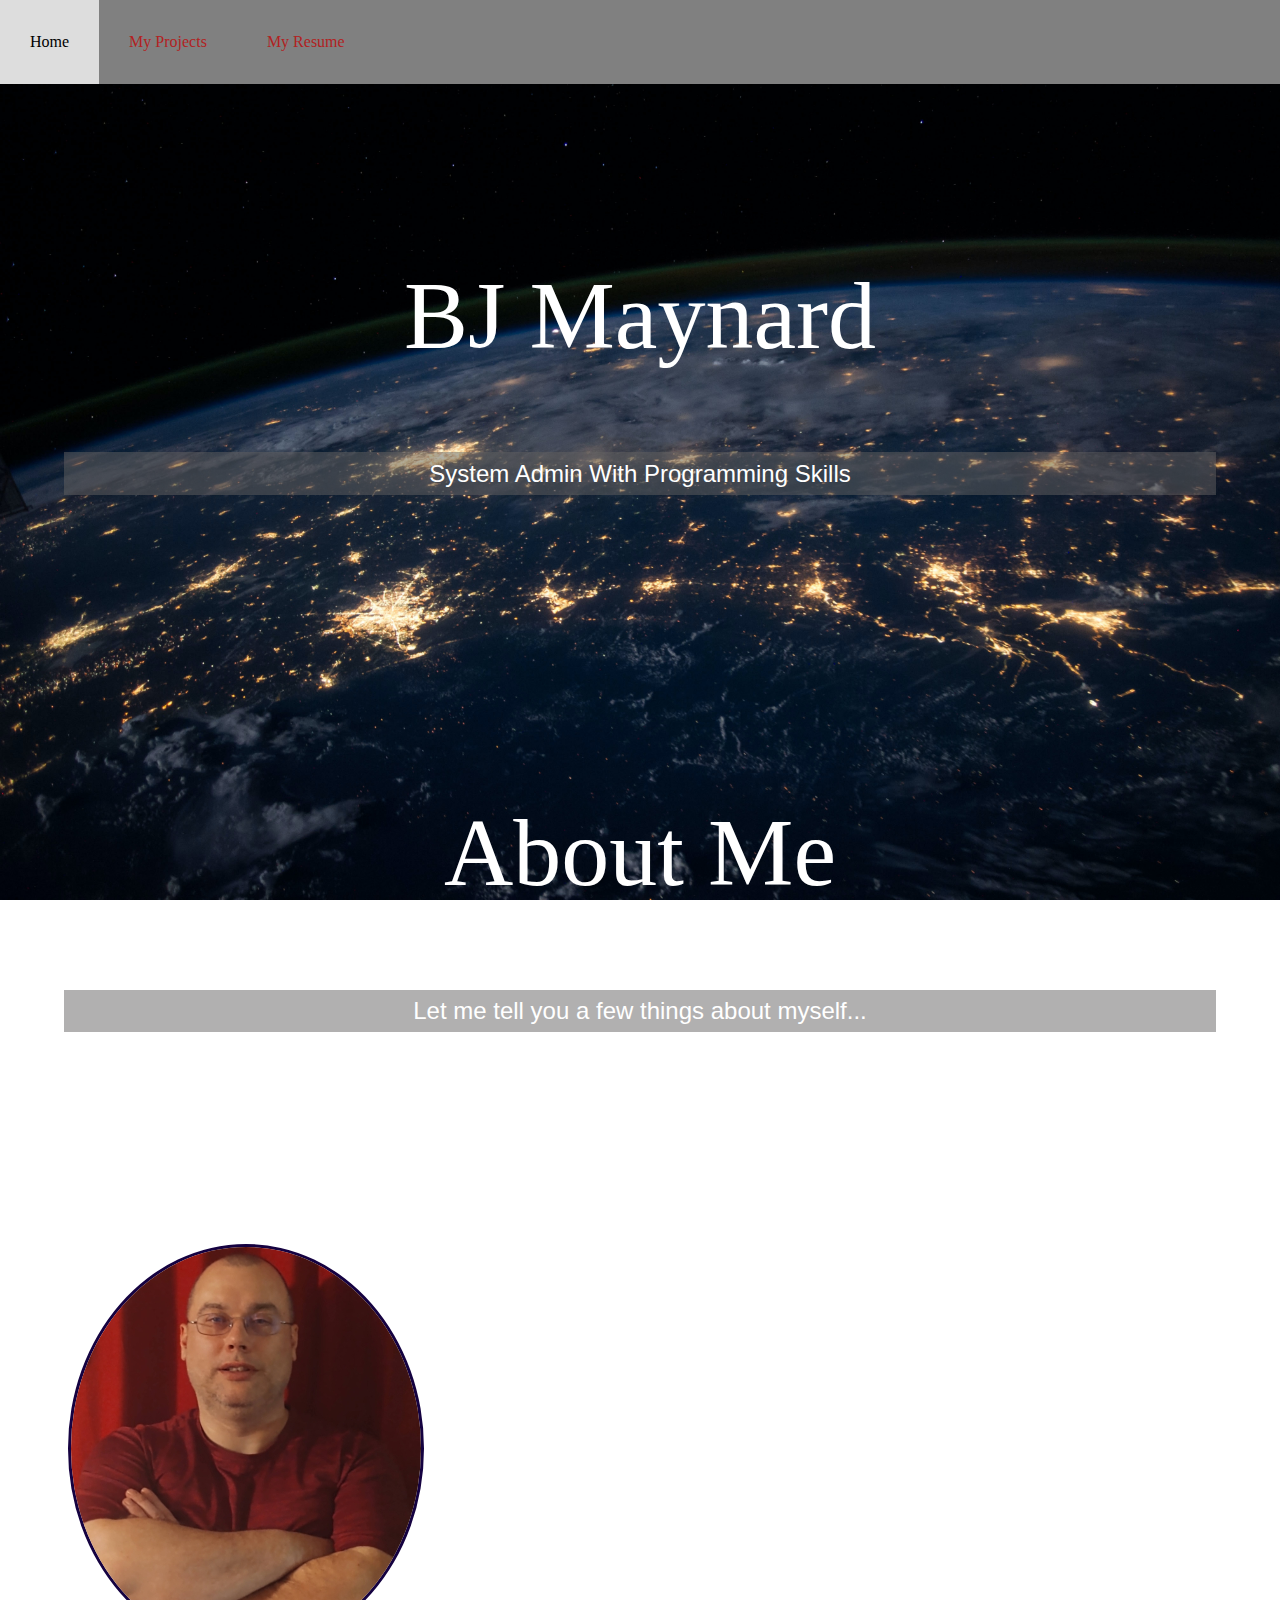
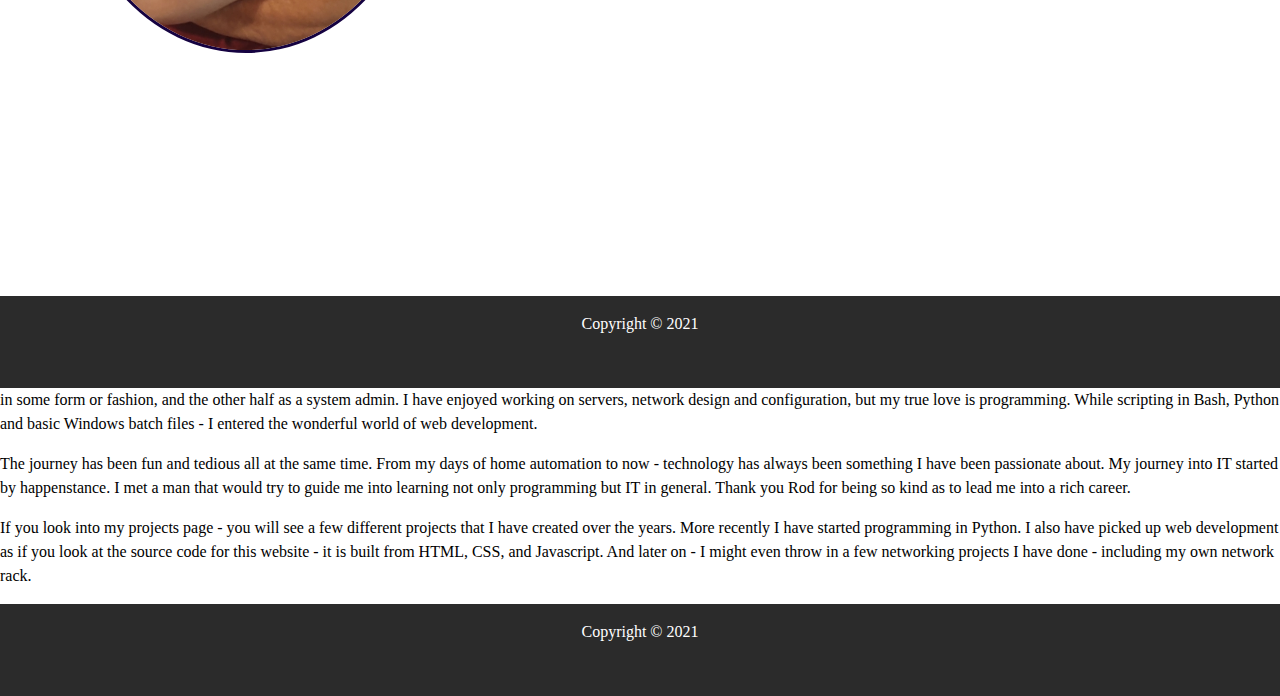
==== index.html @ 3fe75d49 "Update index.html" ====
<!DOCTYPE html>
<html lang="en">
  <head>
    <meta charset="UTF-8" />
    <meta name="viewport" content="width=device-width, initial-scale=1.0" />
    <meta http-equiv="X-UA-Compatible" content="ie=edge" />
    <link
      rel="stylesheet"
      href="https://use.fontawesome.com/releases/v5.2.0/css/all.css"
      integrity="sha384-hWVjflwFxL6sNzntih27bfxkr27PmbbK/iSvJ+a4+0owXq79v+lsFkW54bOGbiDQ"
      crossorigin="anonymous"
    />

    <link rel="stylesheet" href="css/main.css" />
    <title>Portfolio of BJ Maynard</title>
  </head>

  <body id="bg-img">
    <header>
      <div>
        <nav>
          <div class="navbar">
            <a href="/index.html">Home</a>
            <a href="/work.html">My Projects</a>
            <a href="/img/BJMaynardResume.pdf" download="BJMaynardResume.pdf"
              >My Resume</a
            >
          </div>
        </nav>
      </div>
    </header>

    <main id="home">
      <h1 class="lg-heading">BJ Maynard</h1>
      <h2 class="sm-heading">System Admin With Programming Skills</h2>
    </main>
    <main id="about">
      <h1 class="lg-heading">About Me</h1>
      <h2 class="sm-heading">Let me tell you a few things about myself...</h2>
      <div class="about-info">
        <img src="img/photo1.jpg" alt="BJ Maynard" class="bio-image" />
        

        <div class="bio">
          <p>
            I am a 10(+) -year IT professional who enjoys all things technology. I have spent half my career as a manager 
            in some form or fashion, and the other half as a system admin. I have enjoyed working on servers, network 
            design and configuration, but my true love is programming. While scripting in Bash, Python and
            basic Windows batch files - I entered the wonderful world of web development. 
          </p>
          
          <p>
            The journey has been fun and tedious all at the same time. From my days of home automation to now - technology has always 
            been something I have been passionate about. My journey into IT started by happenstance. I met a man that would try to guide me
            into learning not only programming but IT in general. Thank you Rod for being so kind as to lead me into a rich career.
          </p>
          <p>
            If you look into my projects page - you will see a few different projects that I have created over the years. More recently I have started 
            programming in Python. I also have picked up web development as if you look at the source code for this website - it is built from HTML, CSS, and Javascript.
            And later on - I might even throw in a few networking projects I have done - including my own network rack. 

          <p>Click on the tab that is labeled "Resume" and it will download a PDF copy.</p>
          </p>
        </div>
      
      </div>
    </main>
    <footer id="main-footer">
      Copyright &copy; 2021
      <div class="icons">
        <a href="https://www.linkedin.com/in/bj-maynard/" target="_blank">
          <i class="fab fa-linkedin fa-2x"></i>
        </a>
        <a href="https://github.com/BJMAYNARD" target="_blank">
          <i class="fab fa-github fa-2x"></i>
        </a>
      </div>
    </footer>

    <script src="js/main.js"></script>
  </body>
</html>

            in some form or fashion, and the other half as a system admin. I have enjoyed working on servers, network 
            design and configuration, but my true love is programming. While scripting in Bash, Python and
            basic Windows batch files - I entered the wonderful world of web development. 
          </p>
          
          <p>
            The journey has been fun and tedious all at the same time. From my days of home automation to now - technology has always 
            been something I have been passionate about. My journey into IT started by happenstance. I met a man that would try to guide me
            into learning not only programming but IT in general. Thank you Rod for being so kind as to lead me into a rich career.
          </p>
          <p>
            If you look into my projects page - you will see a few different projects that I have created over the years. More recently I have started 
            programming in Python. I also have picked up web development as if you look at the source code for this website - it is built from HTML, CSS, and Javascript.
            And later on - I might even throw in a few networking projects I have done - including my own network rack. 
          </p>
        </div>
      </div>
    </main>
    <footer id="main-footer">
      Copyright &copy; 2021
      <div class="icons">
        <a href="https://www.linkedin.com/in/bj-maynard/" target="_blank">
          <i class="fab fa-linkedin fa-2x"></i>
        </a>
        <a href="https://github.com/BJMAYNARD" target="_blank">
          <i class="fab fa-github fa-2x"></i>
        </a>
      </div>
    </footer>

    <script src="js/main.js"></script>
  </body>
</html>
---- css/main.css ----
/* Nav Menu Functions*/
.navbar {
  display: flex;
  background-color: grey;
  white-space: prewrap;
  max-width: 100%;
  overflow: auto;
  position: relative;
}

.navbar a {
  font-size: normal;
  color: #b22222;
  padding: 30px;
  text-decoration: none;
  float: left;
  text-align: left;
}

.navbar a:hover {
  background-color: #ddd;
  color: #000000;
}

/* Main Body*/

body {
  height: 100%;
  margin: 0;
  font-family: American Typewriter, serif;
  line-height: 1.5;
}
body#bg-img {
  background: url(../img/coding.jpg);
  background: rgba(68, 68, 68, 0.9), url(../img/coding.jpg);
  background-attachment: fixed;
  background-size: cover;
}

h1,
h2,
h3 {
  font-weight: 400;
  text-align: center;
  font-family: New Century Schoolbook, TeX Gyre Schola, serif 	;
}
h1.lg-heading,
h2.lg-heading,
h3.lg-heading {
  font-size: 6rem;
}

h1.sm-heading,
h2.sm-heading,
h3.sm-heading {
  margin-bottom: 2rem;
  padding: 0.2rem 1rem;
  background: rgba(99, 98, 98, 0.5);
  font-family: Avantgarde, TeX Gyre Adventor, URW Gothic L, sans-serif;
}

a {
  color: white;
  text-decoration: none;
}

header {
  position: fixed;
  z-index: 2;
  width: 100%;
}

main {
  padding: 2rem;
  min-height: calc(55vh - 60px);
}
.icons {
  margin-top: 1rem;
}
.icons a {
  padding: 0.4rem;
}
.icons a:hover {
  color: #b60b0b;
  transition: all 0.5s ease-out;
}
main#home {
  overflow: hidden;
}
main#home h1 {
  margin-top: 20vh;
  color: white;
}
main#about h1,
h2 {
  color: white;
  overflow: hidden;
}
main#work {
  background-color: #ddd;
}
.about-info {
  display: grid;
  grid-gap: 30px;
  grid-template-areas: "bioimage bio bio";
  grid-template-columns: repeat(3, 1fr);
}
.about-info .bio-image {
  grid-area: bioimage;
  margin: auto;
  border-radius: 50%;
  border: #150241 3px solid;
}
.about-info .bio {
  grid-area: bio;
  font-size: 1.5rem;
  color: white;
}

/* Projects Page*/

.projects {
  display: grid;
  grid-gap: 0.7rem;
  grid-template-columns: repeat(3, 1fr);
}
.projects img {
  width: 100%;
  border: 3px #fff solid;
}

.boxes {
  display: flex;
  flex-wrap: wrap;
  justify-content: space-evenly;
  align-items: center;
  margin-top: 1rem;
}
.boxes div {
  font-size: 2rem;
  border: 3px #2b2b2b solid;
  padding: 1.5rem 2.5rem;
  margin-bottom: 3rem;
}

.btn-dark,
.btn-light {
  display: block;
  padding: 0.5rem 1rem;
  border: 0;
  margin-bottom: 0.3rem;
}

.btn-dark:hover {
  background: #b60b0b;
  color: #000;
}

.btn-dark {
  background: black;
  color: #fff;
}

.btn-light {
  background: #c4c4c4;
  color: #333;
}

#main-footer {
  text-align: center;
  padding: 1rem;
  background: #2b2b2b;
  color: #fff;
  height: 60px;
  width: auto;
}

/*Video Parts in Projects*/
.viewport img {
  height: 300px;
  width: 300px;
  opacity: 1;
}
.viewport {
  position: relative;
  width: 300px;
  height: 300px;
}

.viewport:hover img {
  opacity: 0;
}

.viewport:hover video {
  opacity: 1;
}

.fade {
  transition: opacity 0.5s ease-in-out;
}

video {
  height: 300px;
  width: 300px;
  position: absolute;
  top: 0px;
  opacity: 0;
}

/* Help with Screen Sizes*/

@media screen and (min-width: 1171px) {
  .projects {
    grid-template-columns: repeat(4, 1fr);
  }
}

@media screen and (min-width: 769px) and (max-width: 1170px) {
  .projects {
    grid-template-columns: repeat(3, 1fr);
  }
}

@media screen and (max-width: 768px) {
  .navbar {
    float: none;
    display: block;
    width: 100%;
    text-align: left;
  }
  main {
    align-items: center;
    text-align: center;
  }
  main .lg-heading {
    line-height: 1;
    margin-bottom: 1rem;
  }

  .about-info {
    grid-template-areas: "bioimage" "bio";
    grid-template-columns: 1fr;
  }
  .projects {
    grid-template-columns: repeat(2, 1fr);
  }
}

@media screen and (max-width: 500px) {
  .navbar {
    float: none;
    display: block;
    width: 100%;
    text-align: left;
  }
  main {
    padding: 2rem;
  }
  main #home h1 {
    margin-top: 10vh;
  }
  main .lg-heading {
    margin-top: 1rem;
    font-size: 5rem;
  }
  .projects {
    grid-template-columns: 1fr;
  }
}

h2.lg-heading,
h3.lg-heading {
  font-size: 6rem;
}

h1.sm-heading,
h2.sm-heading,
h3.sm-heading {
  margin-bottom: 2rem;
  padding: 0.2rem 1rem;
  background: rgba(99, 98, 98, 0.5);
}

a {
  color: white;
  text-decoration: none;
}

header {
  position: fixed;
  z-index: 2;
  width: 100%;
}

main {
  padding: 4rem;
  min-height: calc(65vh - 60px);
}
.icons {
  margin-top: 1rem;
}
.icons a {
  padding: 0.4rem;
}
.icons a:hover {
  color: #b60b0b;
  transition: all 0.5s ease-out;
}
main#home {
  overflow: hidden;
}
main#home h1 {
  margin-top: 20vh;
  color: white;
}
main#about h1,
h2 {
  color: white;
  overflow: hidden;
}
main#work {
  background-color: #ddd;
}
.about-info {
  display: grid;
  grid-gap: 30px;
  grid-template-areas: "bioimage bio bio";
  grid-template-columns: repeat(3, 1fr);
}
.about-info .bio-image {
  grid-area: bioimage;
  margin: auto;
  border-radius: 50%;
  border: #150241 3px solid;
}
.about-info .bio {
  grid-area: bio;
  font-size: 1.5rem;
  color: white;
}

/* Projects Page*/

.projects {
  display: grid;
  grid-gap: 0.7rem;
  grid-template-columns: repeat(3, 1fr);
}
.projects img {
  width: 100%;
  border: 3px #fff solid;
}

.boxes {
  display: flex;
  flex-wrap: wrap;
  justify-content: space-evenly;
  align-items: center;
  margin-top: 1rem;
}
.boxes div {
  font-size: 2rem;
  border: 3px #2b2b2b solid;
  padding: 1.5rem 2.5rem;
  margin-bottom: 3rem;
}

.btn-dark,
.btn-light {
  display: block;
  padding: 0.5rem 1rem;
  border: 0;
  margin-bottom: 0.3rem;
}

.btn-dark:hover {
  background: #b60b0b;
  color: #000;
}

.btn-dark {
  background: black;
  color: #fff;
}

.btn-light {
  background: #c4c4c4;
  color: #333;
}

#main-footer {
  text-align: center;
  padding: 1rem;
  background: #2b2b2b;
  color: #fff;
  height: 60px;
  width: auto;
}

/*Video Parts in Projects*/
.viewport img {
  height: 300px;
  width: 300px;
  opacity: 1;
}
.viewport {
  position: relative;
  width: 300px;
  height: 300px;
}

.viewport:hover img {
  opacity: 0;
}

.viewport:hover video {
  opacity: 1;
}

.fade {
  transition: opacity 0.5s ease-in-out;
}

video {
  height: 300px;
  width: 300px;
  position: absolute;
  top: 0px;
  opacity: 0;
}

/* Help with Screen Sizes*/

@media screen and (min-width: 1171px) {
  .projects {
    grid-template-columns: repeat(4, 1fr);
  }
}

@media screen and (min-width: 769px) and (max-width: 1170px) {
  .projects {
    grid-template-columns: repeat(3, 1fr);
  }
}

@media screen and (max-width: 768px) {
  .navbar {
    float: none;
    display: block;
    width: 100%;
    text-align: left;
  }
  main {
    align-items: center;
    text-align: center;
  }
  main .lg-heading {
    line-height: 1;
    margin-bottom: 1rem;
  }

  .about-info {
    grid-template-areas: "bioimage" "bio";
    grid-template-columns: 1fr;
  }
  .projects {
    grid-template-columns: repeat(2, 1fr);
  }
}

@media screen and (max-width: 500px) {
  .navbar {
    float: none;
    display: block;
    width: 100%;
    text-align: left;
  }
  main {
    padding: 2rem;
  }
  main #home h1 {
    margin-top: 10vh;
  }
  main .lg-heading {
    margin-top: 1rem;
    font-size: 5rem;
  }
  .projects {
    grid-template-columns: 1fr;
  }
}
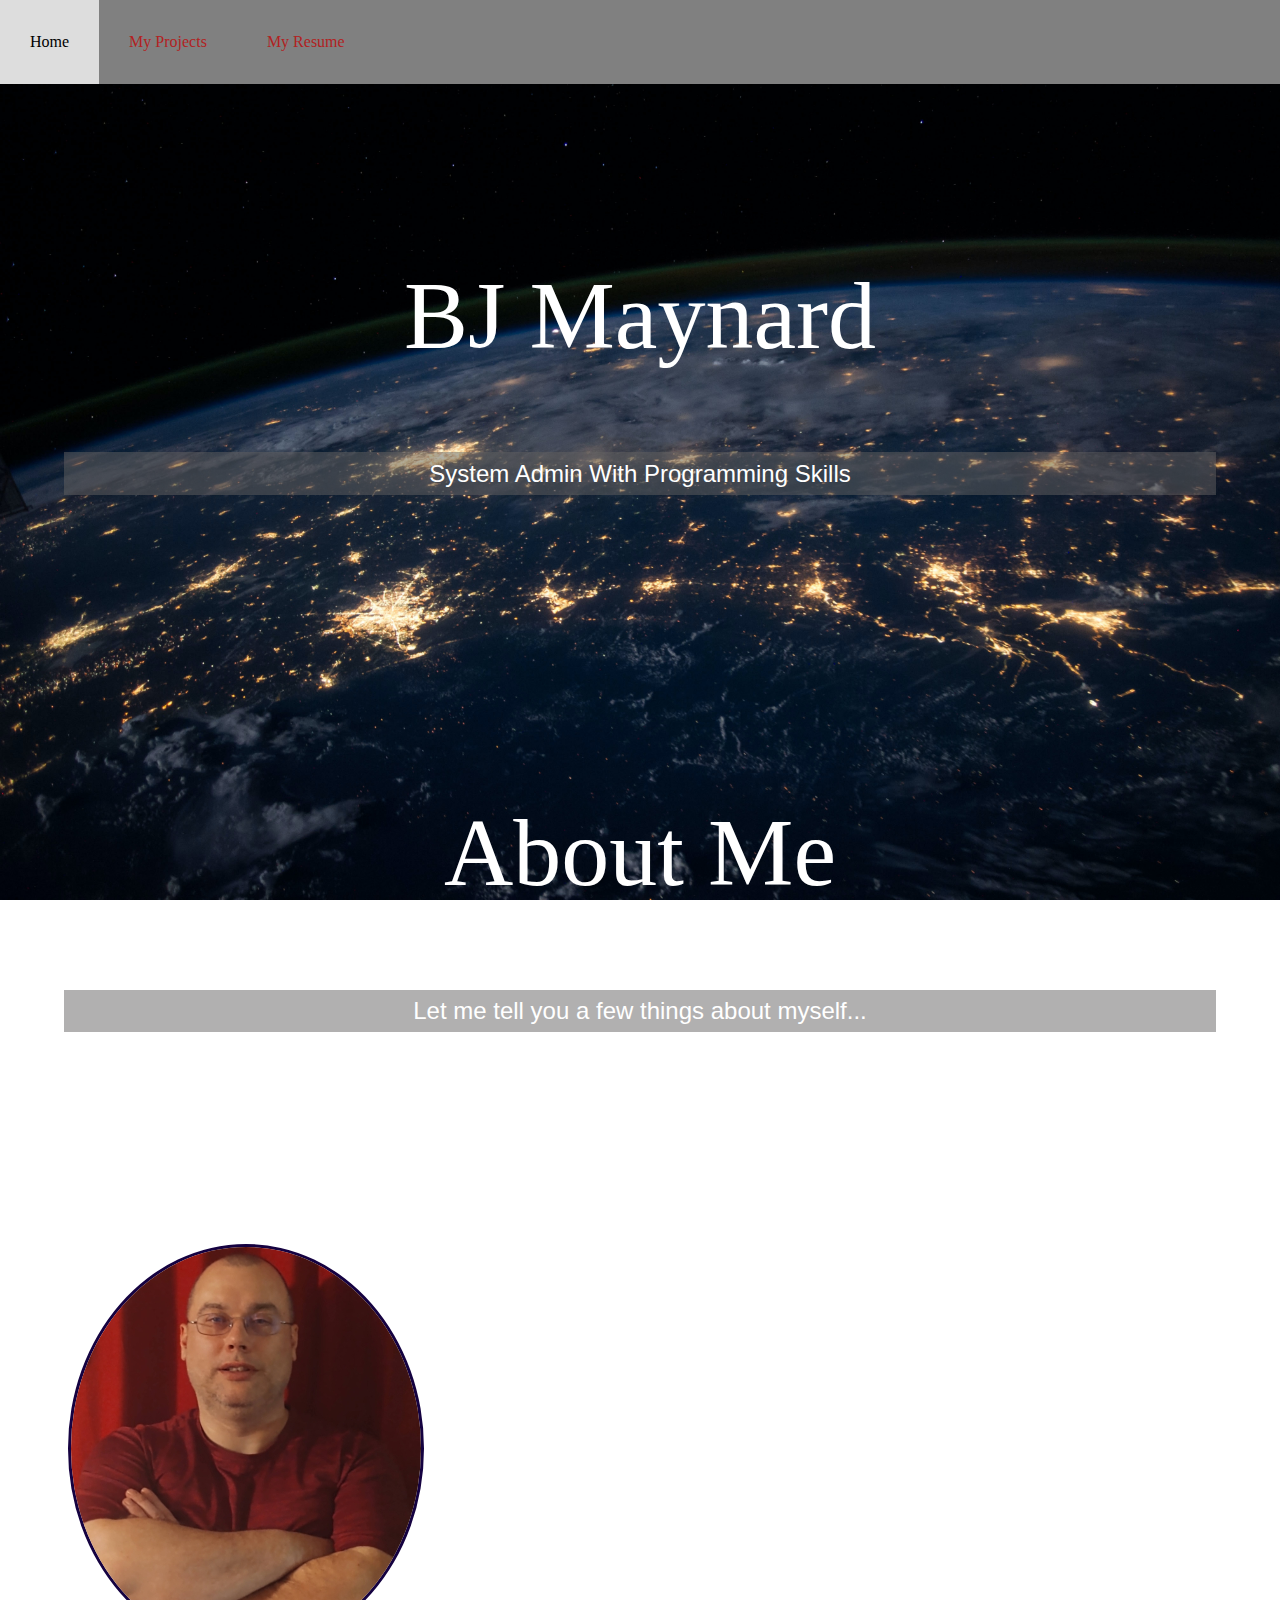
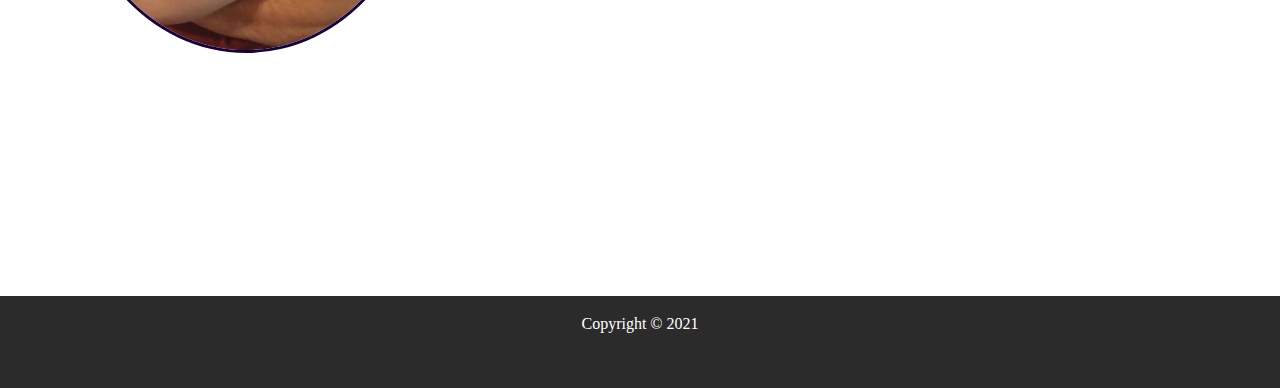
==== commit ab7493c3: "Update index.html" ====
--- a/index.html
+++ b/index.html
@@ -81,36 +81,4 @@
   </body>
 </html>
 
-            in some form or fashion, and the other half as a system admin. I have enjoyed working on servers, network 
-            design and configuration, but my true love is programming. While scripting in Bash, Python and
-            basic Windows batch files - I entered the wonderful world of web development. 
-          </p>
           
-          <p>
-            The journey has been fun and tedious all at the same time. From my days of home automation to now - technology has always 
-            been something I have been passionate about. My journey into IT started by happenstance. I met a man that would try to guide me
-            into learning not only programming but IT in general. Thank you Rod for being so kind as to lead me into a rich career.
-          </p>
-          <p>
-            If you look into my projects page - you will see a few different projects that I have created over the years. More recently I have started 
-            programming in Python. I also have picked up web development as if you look at the source code for this website - it is built from HTML, CSS, and Javascript.
-            And later on - I might even throw in a few networking projects I have done - including my own network rack. 
-          </p>
-        </div>
-      </div>
-    </main>
-    <footer id="main-footer">
-      Copyright &copy; 2021
-      <div class="icons">
-        <a href="https://www.linkedin.com/in/bj-maynard/" target="_blank">
-          <i class="fab fa-linkedin fa-2x"></i>
-        </a>
-        <a href="https://github.com/BJMAYNARD" target="_blank">
-          <i class="fab fa-github fa-2x"></i>
-        </a>
-      </div>
-    </footer>
-
-    <script src="js/main.js"></script>
-  </body>
-</html>
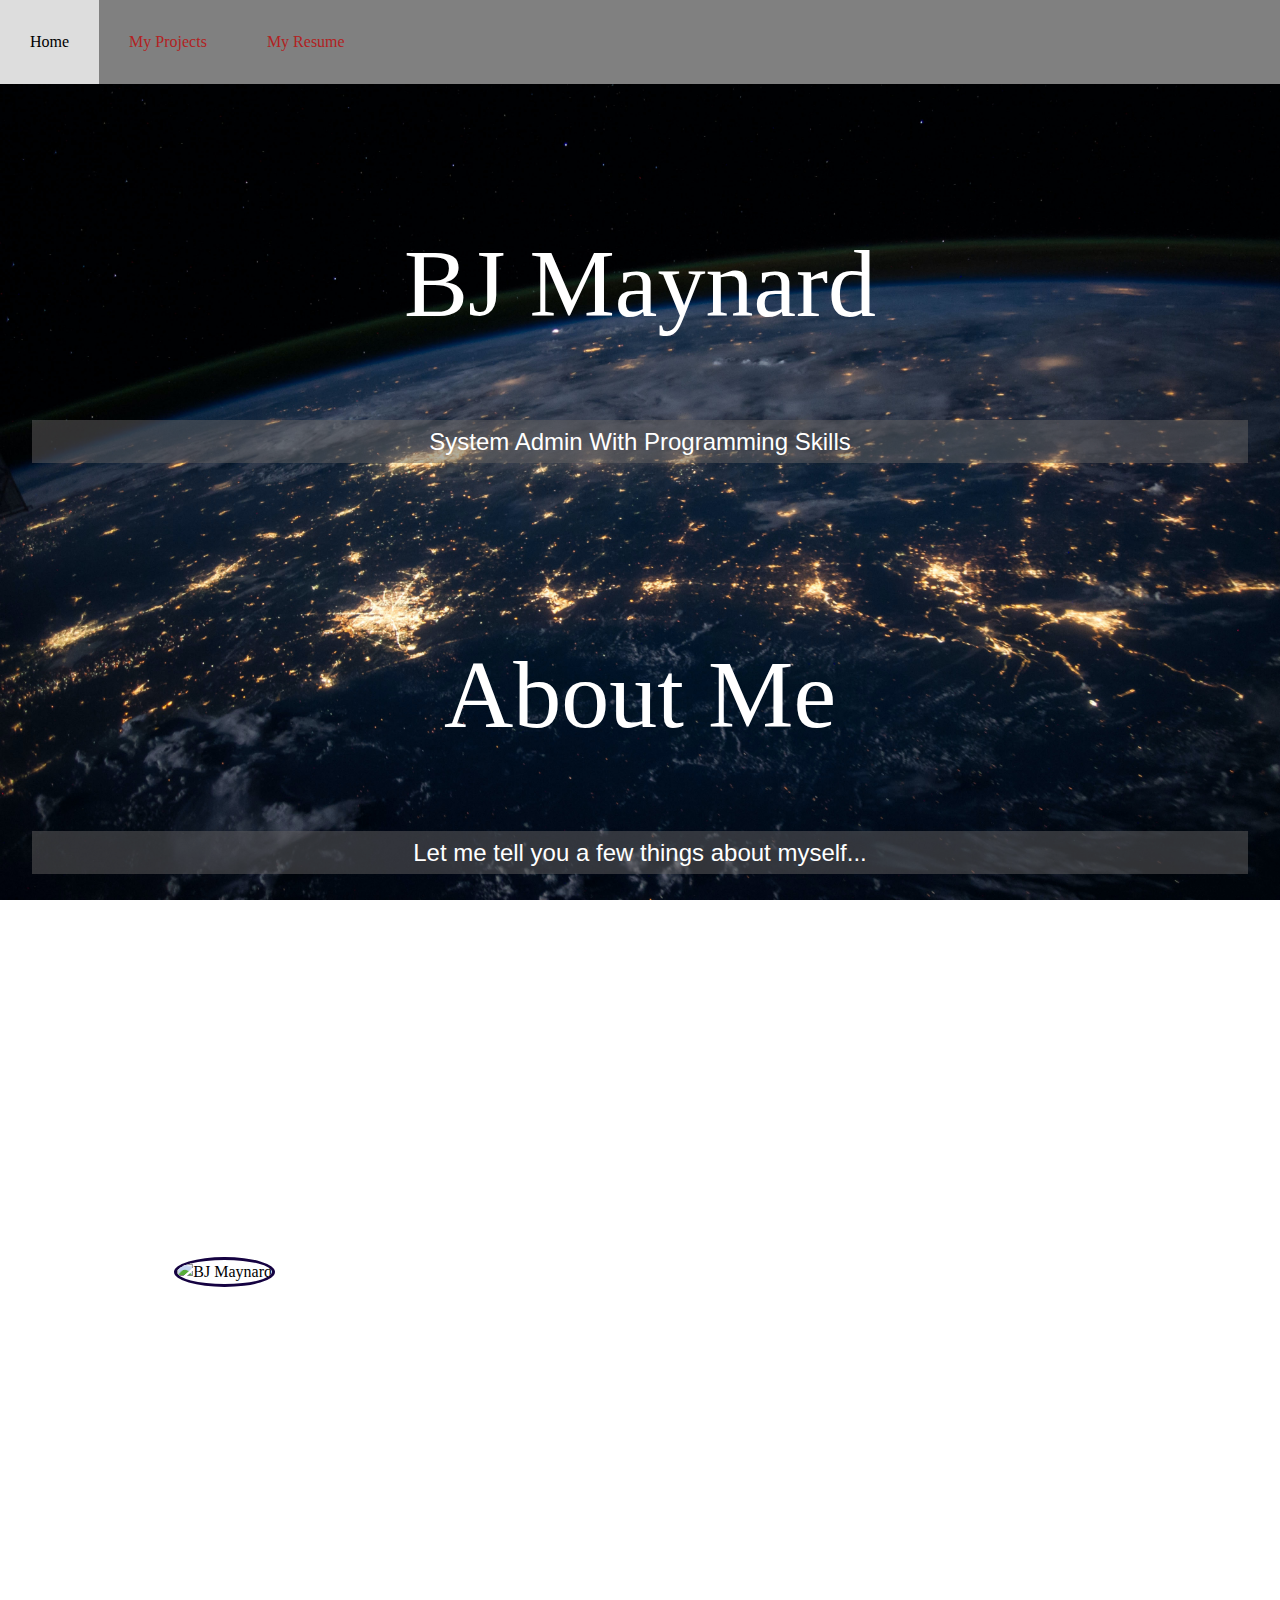
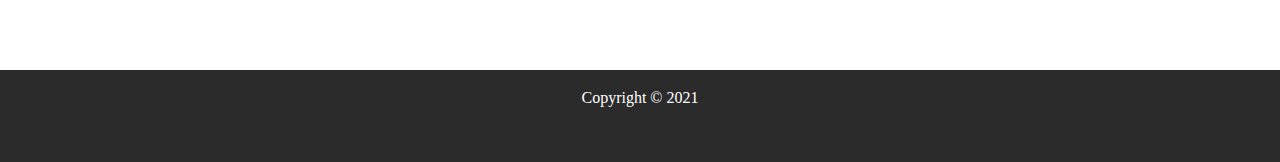
==== commit 1b9e2635: "Moved img files" ====
--- a/index.html
+++ b/index.html
@@ -38,7 +38,7 @@
       <h1 class="lg-heading">About Me</h1>
       <h2 class="sm-heading">Let me tell you a few things about myself...</h2>
       <div class="about-info">
-        <img src="img/photo1.jpg" alt="BJ Maynard" class="bio-image" />
+        <img src="img/projetcs/photo1.jpg" alt="BJ Maynard" class="bio-image" />
         
 
         <div class="bio">
--- a/css/main.css
+++ b/css/main.css
@@ -31,8 +31,8 @@
   line-height: 1.5;
 }
 body#bg-img {
-  background: url(../img/coding.jpg);
-  background: rgba(68, 68, 68, 0.9), url(../img/coding.jpg);
+  background: url(../img//projects/coding.jpg);
+  background: rgba(68, 68, 68, 0.9), url(../img/projects/coding.jpg);
   background-attachment: fixed;
   background-size: cover;
 }
@@ -122,7 +122,7 @@
 .projects {
   display: grid;
   grid-gap: 0.7rem;
-  grid-template-columns: repeat(3, 1fr);
+  grid-template-columns: repeat(1, 1fr);
 }
 .projects img {
   width: 100%;
@@ -264,228 +264,7 @@
     font-size: 5rem;
   }
   .projects {
-    grid-template-columns: 1fr;
-  }
-}
-
-h2.lg-heading,
-h3.lg-heading {
-  font-size: 6rem;
-}
-
-h1.sm-heading,
-h2.sm-heading,
-h3.sm-heading {
-  margin-bottom: 2rem;
-  padding: 0.2rem 1rem;
-  background: rgba(99, 98, 98, 0.5);
-}
-
-a {
-  color: white;
-  text-decoration: none;
-}
-
-header {
-  position: fixed;
-  z-index: 2;
-  width: 100%;
-}
-
-main {
-  padding: 4rem;
-  min-height: calc(65vh - 60px);
-}
-.icons {
-  margin-top: 1rem;
-}
-.icons a {
-  padding: 0.4rem;
-}
-.icons a:hover {
-  color: #b60b0b;
-  transition: all 0.5s ease-out;
-}
-main#home {
-  overflow: hidden;
-}
-main#home h1 {
-  margin-top: 20vh;
-  color: white;
-}
-main#about h1,
-h2 {
-  color: white;
-  overflow: hidden;
-}
-main#work {
-  background-color: #ddd;
-}
-.about-info {
-  display: grid;
-  grid-gap: 30px;
-  grid-template-areas: "bioimage bio bio";
-  grid-template-columns: repeat(3, 1fr);
-}
-.about-info .bio-image {
-  grid-area: bioimage;
-  margin: auto;
-  border-radius: 50%;
-  border: #150241 3px solid;
-}
-.about-info .bio {
-  grid-area: bio;
-  font-size: 1.5rem;
-  color: white;
-}
-
-/* Projects Page*/
-
-.projects {
-  display: grid;
-  grid-gap: 0.7rem;
-  grid-template-columns: repeat(3, 1fr);
-}
-.projects img {
-  width: 100%;
-  border: 3px #fff solid;
-}
-
-.boxes {
-  display: flex;
-  flex-wrap: wrap;
-  justify-content: space-evenly;
-  align-items: center;
-  margin-top: 1rem;
-}
-.boxes div {
-  font-size: 2rem;
-  border: 3px #2b2b2b solid;
-  padding: 1.5rem 2.5rem;
-  margin-bottom: 3rem;
-}
-
-.btn-dark,
-.btn-light {
-  display: block;
-  padding: 0.5rem 1rem;
-  border: 0;
-  margin-bottom: 0.3rem;
-}
-
-.btn-dark:hover {
-  background: #b60b0b;
-  color: #000;
-}
-
-.btn-dark {
-  background: black;
-  color: #fff;
-}
-
-.btn-light {
-  background: #c4c4c4;
-  color: #333;
-}
-
-#main-footer {
-  text-align: center;
-  padding: 1rem;
-  background: #2b2b2b;
-  color: #fff;
-  height: 60px;
-  width: auto;
-}
-
-/*Video Parts in Projects*/
-.viewport img {
-  height: 300px;
-  width: 300px;
-  opacity: 1;
-}
-.viewport {
-  position: relative;
-  width: 300px;
-  height: 300px;
-}
-
-.viewport:hover img {
-  opacity: 0;
-}
-
-.viewport:hover video {
-  opacity: 1;
-}
-
-.fade {
-  transition: opacity 0.5s ease-in-out;
-}
-
-video {
-  height: 300px;
-  width: 300px;
-  position: absolute;
-  top: 0px;
-  opacity: 0;
-}
-
-/* Help with Screen Sizes*/
-
-@media screen and (min-width: 1171px) {
-  .projects {
-    grid-template-columns: repeat(4, 1fr);
-  }
-}
-
-@media screen and (min-width: 769px) and (max-width: 1170px) {
-  .projects {
-    grid-template-columns: repeat(3, 1fr);
-  }
-}
-
-@media screen and (max-width: 768px) {
-  .navbar {
-    float: none;
-    display: block;
-    width: 100%;
-    text-align: left;
-  }
-  main {
-    align-items: center;
-    text-align: center;
-  }
-  main .lg-heading {
-    line-height: 1;
-    margin-bottom: 1rem;
-  }
-
-  .about-info {
-    grid-template-areas: "bioimage" "bio";
-    grid-template-columns: 1fr;
-  }
-  .projects {
-    grid-template-columns: repeat(2, 1fr);
-  }
-}
-
-@media screen and (max-width: 500px) {
-  .navbar {
-    float: none;
-    display: block;
-    width: 100%;
-    text-align: left;
-  }
-  main {
-    padding: 2rem;
-  }
-  main #home h1 {
-    margin-top: 10vh;
-  }
-  main .lg-heading {
-    margin-top: 1rem;
-    font-size: 5rem;
-  }
-  .projects {
-    grid-template-columns: 1fr;
-  }
-}
+    grid-template-columns: auto;
+  }
+}
+
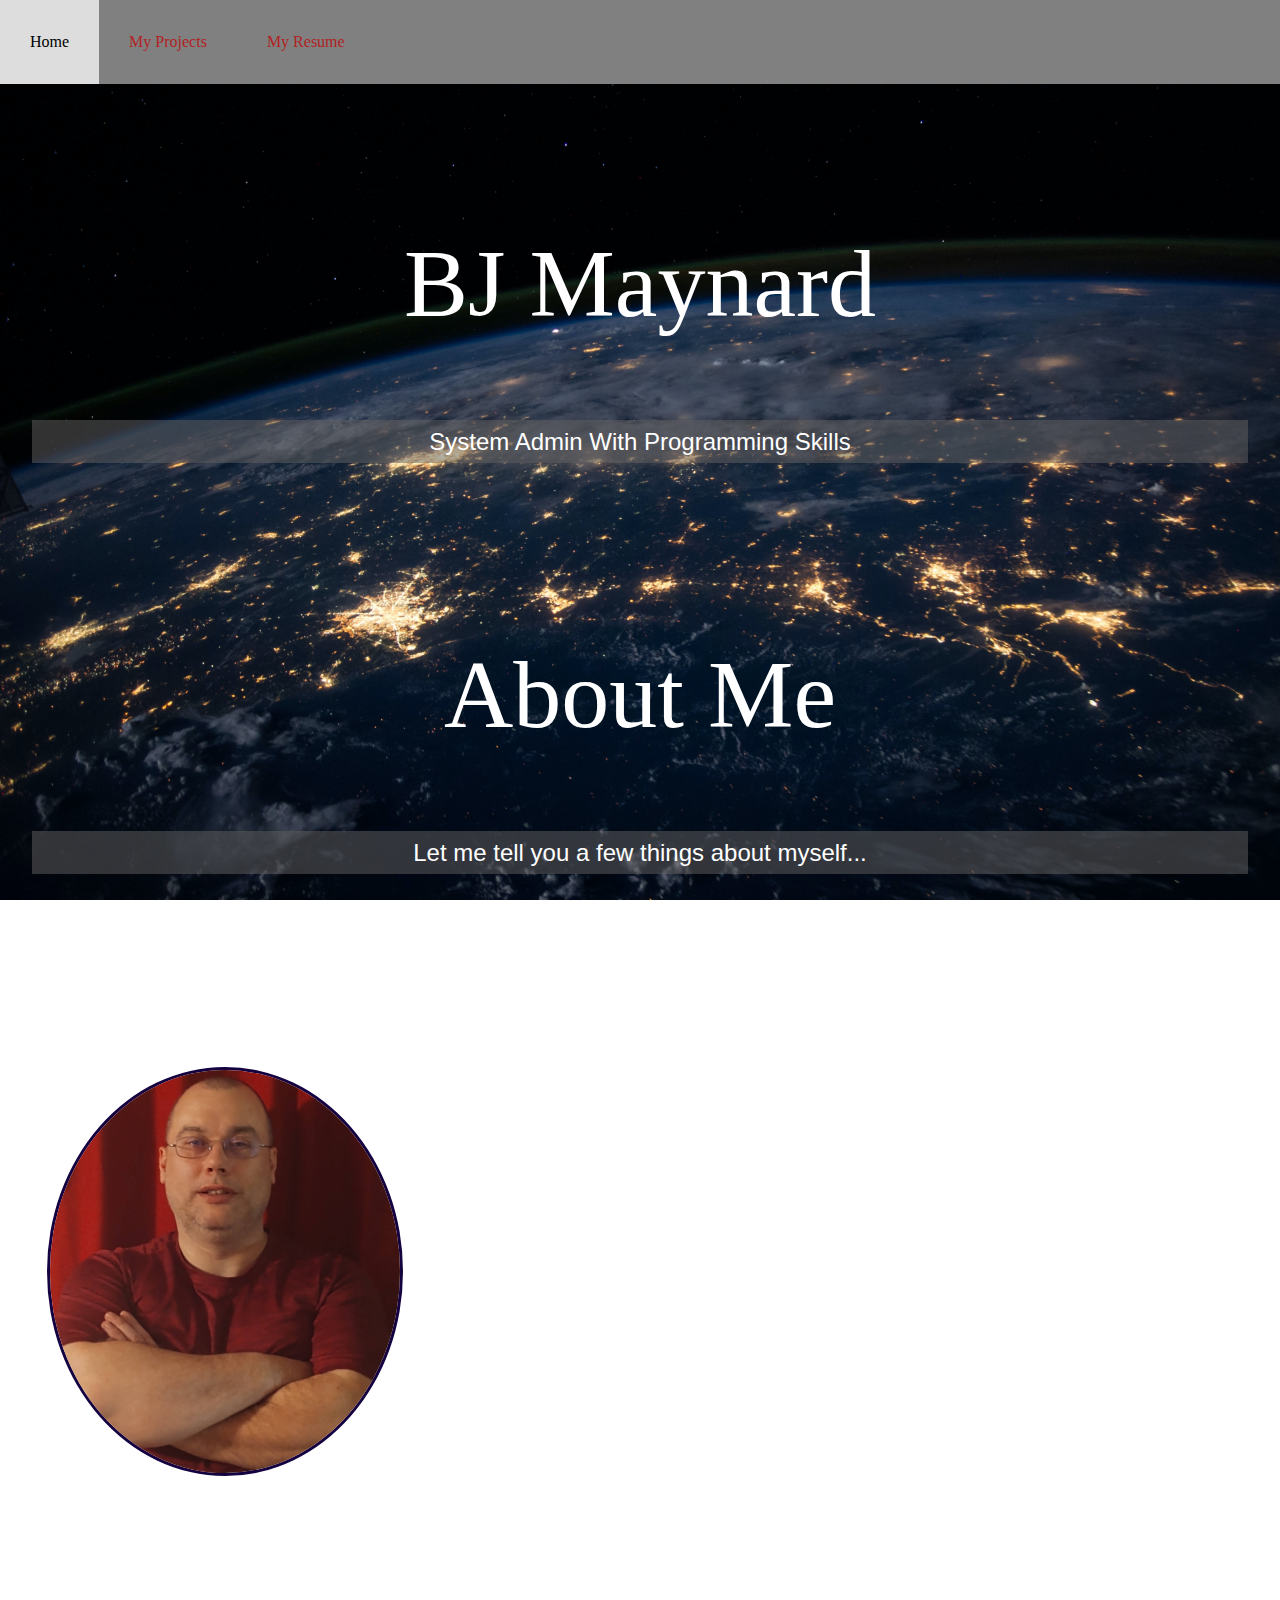
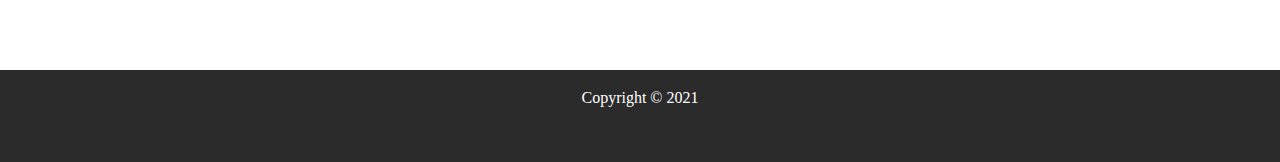
==== commit 53c2a666: "Update index.html" ====
--- a/index.html
+++ b/index.html
@@ -38,7 +38,7 @@
       <h1 class="lg-heading">About Me</h1>
       <h2 class="sm-heading">Let me tell you a few things about myself...</h2>
       <div class="about-info">
-        <img src="img/projetcs/photo1.jpg" alt="BJ Maynard" class="bio-image" />
+        <img src="/img/projects/photo1.jpg" alt="BJ Maynard" class="bio-image" />
         
 
         <div class="bio">
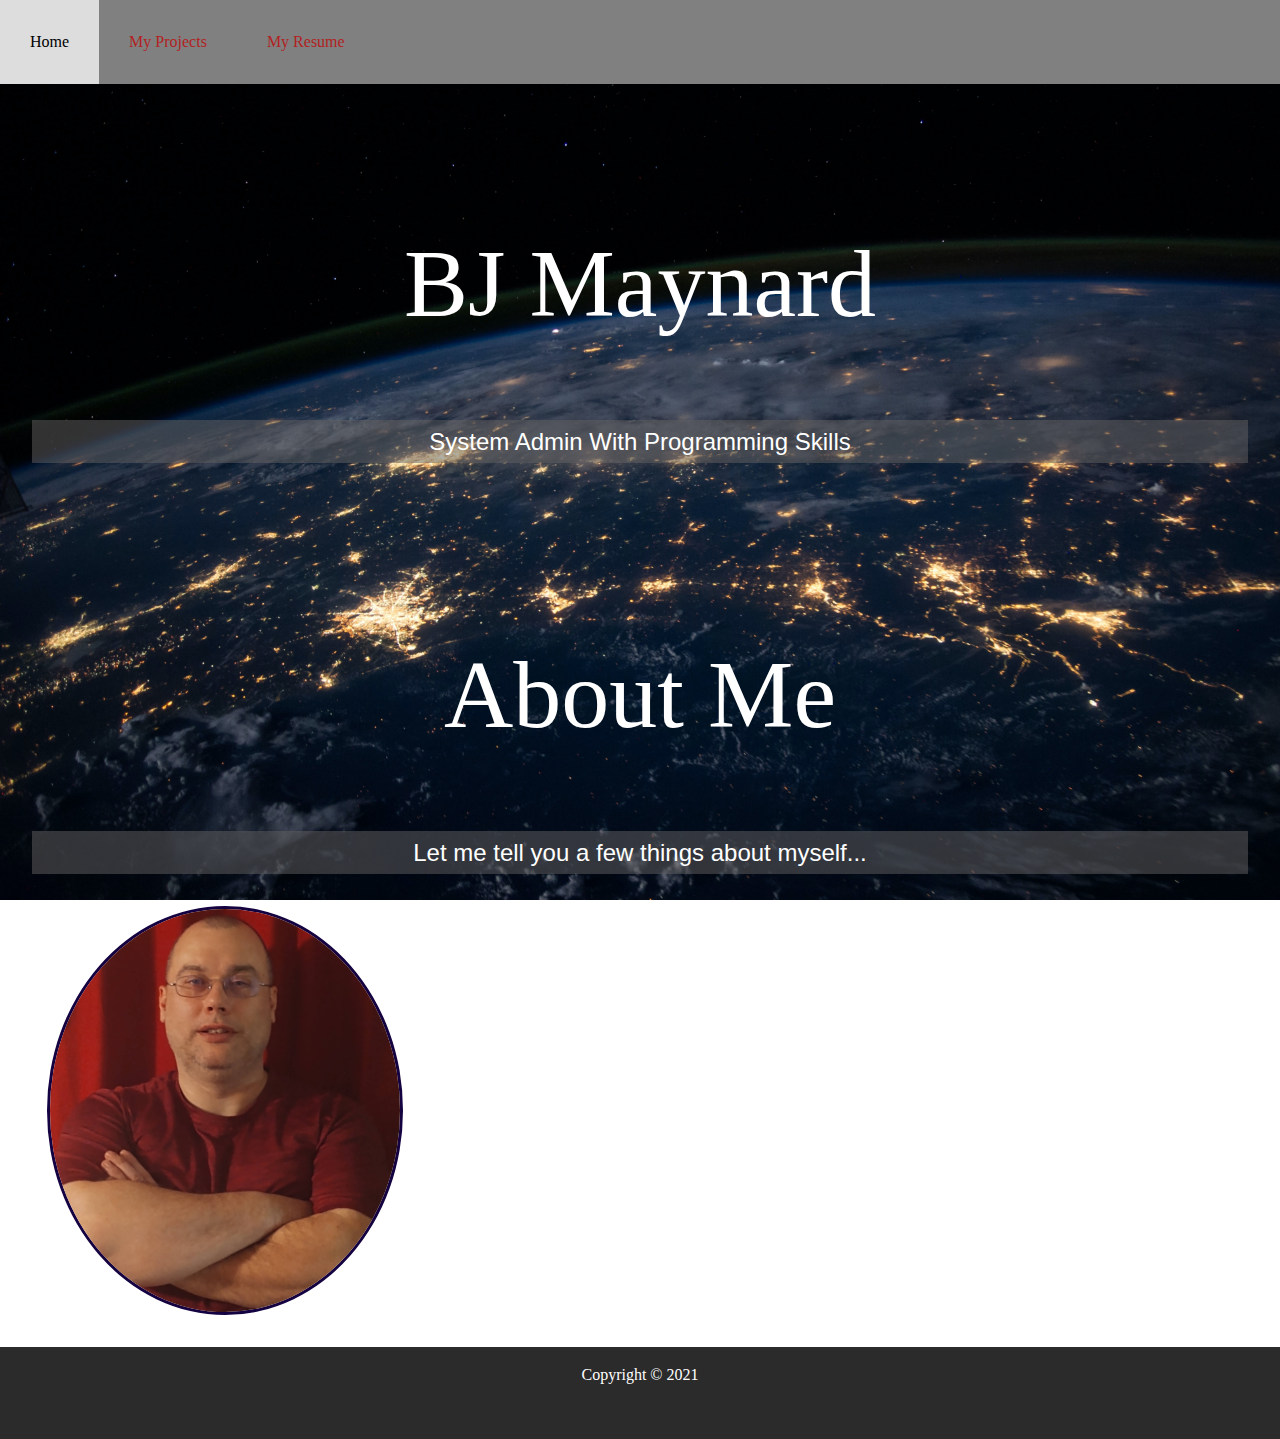
==== commit 5920e2be: "Update index.html" ====
--- a/index.html
+++ b/index.html
@@ -43,23 +43,15 @@
 
         <div class="bio">
           <p>
-            I am a 10(+) -year IT professional who enjoys all things technology. I have spent half my career as a manager 
-            in some form or fashion, and the other half as a system admin. I have enjoyed working on servers, network 
-            design and configuration, but my true love is programming. While scripting in Bash, Python and
-            basic Windows batch files - I entered the wonderful world of web development. 
+            I am a 7(+) year IT professional who enjoys all things technology. I have enjoyed working on servers, network infrastructure, 
+            but I have a passion for the programming side of things . 
           </p>
           
           <p>
-            The journey has been fun and tedious all at the same time. From my days of home automation to now - technology has always 
-            been something I have been passionate about. My journey into IT started by happenstance. I met a man that would try to guide me
-            into learning not only programming but IT in general. Thank you Rod for being so kind as to lead me into a rich career.
+            The journey has been fun and tedious all at the same time. Thank you Rod for being so kind as to lead me into a rich career.
+            
           </p>
-          <p>
-            If you look into my projects page - you will see a few different projects that I have created over the years. More recently I have started 
-            programming in Python. I also have picked up web development as if you look at the source code for this website - it is built from HTML, CSS, and Javascript.
-            And later on - I might even throw in a few networking projects I have done - including my own network rack. 
-
-          <p>Click on the tab that is labeled "Resume" and it will download a PDF copy.</p>
+        
           </p>
         </div>
       
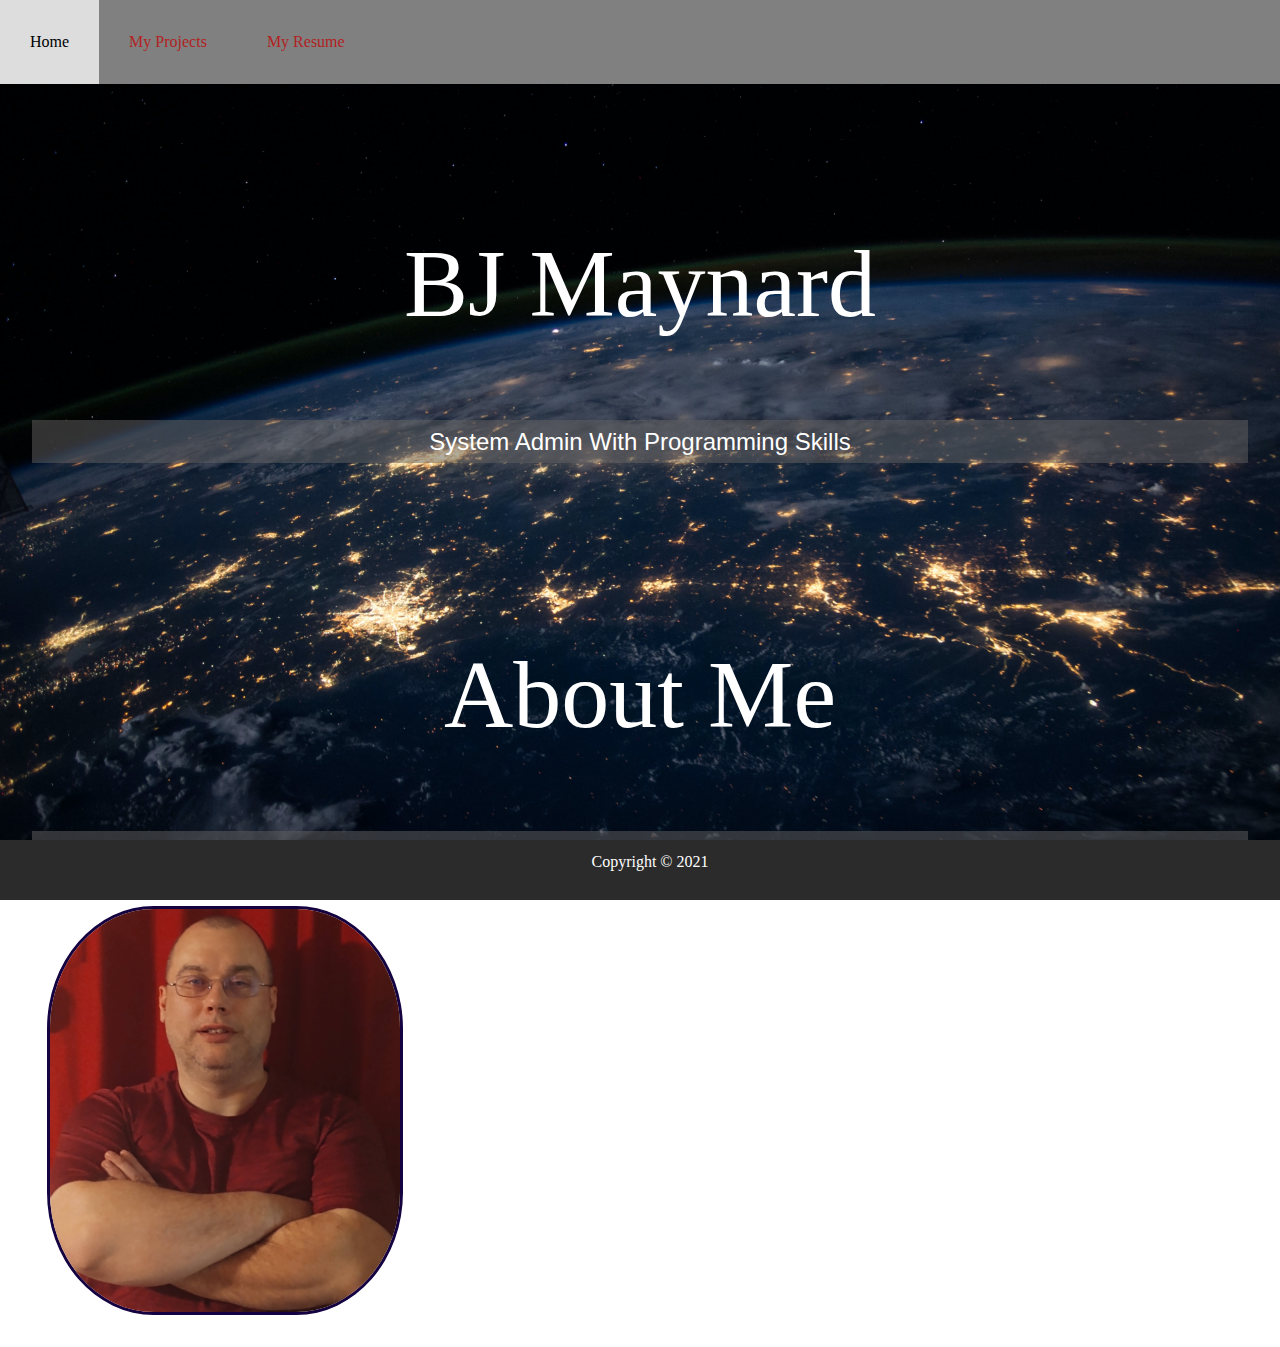
==== commit 7508ddbe: "Changes Over All" ====
--- a/index.html
+++ b/index.html
@@ -22,7 +22,7 @@
           <div class="navbar">
             <a href="/index.html">Home</a>
             <a href="/work.html">My Projects</a>
-            <a href="/img/BJMaynardResume.pdf" download="BJMaynardResume.pdf"
+            <a href="/img/BJMAYNARDRESUME.docx" download="BJMAYNARDRESUME.docx"
               >My Resume</a
             >
           </div>
@@ -44,15 +44,18 @@
         <div class="bio">
           <p>
             I am a 7(+) year IT professional who enjoys all things technology. I have enjoyed working on servers, network infrastructure, 
-            but I have a passion for the programming side of things . 
+            but I have a passion for the programming side of things . I even built this website from HTML, CSS, and some JavaScript. 
           </p>
           
           <p>
             The journey has been fun and tedious all at the same time. Thank you Rod for being so kind as to lead me into a rich career.
-            
+
+          </p>
+          <p>
+            Go check out some of my projects! I have a little bit of everything from website building to Python, with even some Node.JS stuff.
           </p>
         
-          </p>
+      
         </div>
       
       </div>
--- a/css/main.css
+++ b/css/main.css
@@ -3,7 +3,7 @@
   display: flex;
   background-color: grey;
   white-space: prewrap;
-  max-width: 100%;
+  max-width: auto;
   overflow: auto;
   position: relative;
 }
@@ -72,18 +72,9 @@
 
 main {
   padding: 2rem;
-  min-height: calc(55vh - 60px);
-}
-.icons {
-  margin-top: 1rem;
-}
-.icons a {
-  padding: 0.4rem;
-}
-.icons a:hover {
-  color: #b60b0b;
-  transition: all 0.5s ease-out;
-}
+  min-height: calc(10vh - 20px);
+}
+
 main#home {
   overflow: hidden;
 }
@@ -106,9 +97,10 @@
   grid-template-columns: repeat(3, 1fr);
 }
 .about-info .bio-image {
-  grid-area: bioimage;
-  margin: auto;
-  border-radius: 50%;
+
+  grid-area:auto;
+  margin:auto;
+  border-radius: 30%;
   border: #150241 3px solid;
 }
 .about-info .bio {
@@ -118,23 +110,32 @@
 }
 
 /* Projects Page*/
-
+.work-about{
+  display: grid;
+ 
+
+}
 .projects {
   display: grid;
-  grid-gap: 0.7rem;
-  grid-template-columns: repeat(1, 1fr);
+  grid-gap: 5rem;
+  grid-area:auto;
+  margin:auto;
+  grid-template-columns: repeat(4, 1fr);
+
+ 
 }
 .projects img {
-  width: 100%;
-  border: 3px #fff solid;
+  width: auto;
+  border: 5px rgb(150, 6, 6) solid;
 }
 
 .boxes {
   display: flex;
-  flex-wrap: wrap;
+  flex-wrap: nowrap;
   justify-content: space-evenly;
   align-items: center;
   margin-top: 1rem;
+ 
 }
 .boxes div {
   font-size: 2rem;
@@ -145,10 +146,11 @@
 
 .btn-dark,
 .btn-light {
-  display: block;
+  display: flex;
   padding: 0.5rem 1rem;
   border: 0;
   margin-bottom: 0.3rem;
+  
 }
 
 .btn-dark:hover {
@@ -165,14 +167,27 @@
   background: #c4c4c4;
   color: #333;
 }
-
+/*Footer*/
 #main-footer {
   text-align: center;
-  padding: 1rem;
+  padding: 10px 10px 0px 10px;
   background: #2b2b2b;
   color: #fff;
-  height: 60px;
-  width: auto;
+  height: 50px;
+  width: 100%;
+  position: fixed;
+  bottom: 0;
+}
+
+#main-footer .icons {
+  margin-top: .1rem;
+}
+#main-footer .icons a {
+  padding: 0.4rem;
+}
+#main-footer .icons a:hover {
+  color: #b60b0b;
+  transition: all 0.5s ease-out;
 }
 
 /*Video Parts in Projects*/
@@ -209,17 +224,6 @@
 
 /* Help with Screen Sizes*/
 
-@media screen and (min-width: 1171px) {
-  .projects {
-    grid-template-columns: repeat(4, 1fr);
-  }
-}
-
-@media screen and (min-width: 769px) and (max-width: 1170px) {
-  .projects {
-    grid-template-columns: repeat(3, 1fr);
-  }
-}
 
 @media screen and (max-width: 768px) {
   .navbar {
@@ -228,11 +232,27 @@
     width: 100%;
     text-align: left;
   }
-  main {
+  #main-home{
     align-items: center;
     text-align: center;
   }
-  main .lg-heading {
+  #main-about{
+    align-items: center;
+    text-align: center;
+  }
+  #main-work{
+    align-items: center;
+    text-align: center;
+  }
+  #main-home .lg-heading {
+    line-height: 1;
+    margin-bottom: 1rem;
+  }
+  #main-about .lg-heading {
+    line-height: 1;
+    margin-bottom: 1rem;
+  }
+  #main-work .lg-heading {
     line-height: 1;
     margin-bottom: 1rem;
   }
@@ -241,30 +261,68 @@
     grid-template-areas: "bioimage" "bio";
     grid-template-columns: 1fr;
   }
-  .projects {
-    grid-template-columns: repeat(2, 1fr);
-  }
-}
-
+
+  
+}
 @media screen and (max-width: 500px) {
-  .navbar {
-    float: none;
-    display: block;
-    width: 100%;
-    text-align: left;
-  }
-  main {
-    padding: 2rem;
-  }
-  main #home h1 {
-    margin-top: 10vh;
-  }
-  main .lg-heading {
-    margin-top: 1rem;
-    font-size: 5rem;
-  }
-  .projects {
-    grid-template-columns: auto;
-  }
-}
-
+    .navbar {
+      float: none;
+      display: block;
+      width: 100%;
+      text-align: left;
+    }
+    #main-home{
+      align-items: center;
+      text-align: center;
+    }
+    #main-about{
+      align-items: center;
+      text-align: center;
+    }
+    #main-work{
+      align-items: center;
+      text-align: center;
+    }
+    #main-home .lg-heading {
+      line-height: 1;
+      margin-bottom: 1rem;
+    }
+    #main-about .lg-heading {
+      line-height: 1;
+      margin-bottom: 1rem;
+    }
+    #main-work .lg-heading {
+      line-height: 1;
+      margin-bottom: 1rem;
+    }
+  .viewport img {
+    height: 200px;
+    width: 200px;
+    opacity: 1;
+  }
+  .viewport {
+    position: relative;
+    width: 200px;
+    height: 200px;
+  }
+  
+  .viewport:hover img {
+    opacity: 0;
+  }
+  
+  .viewport:hover video {
+    opacity: 1;
+  }
+  
+  .fade {
+    transition: opacity 0.5s ease-in-out;
+  }
+  
+  video {
+    height: 200px;
+    width: 200px;
+    position: absolute;
+    top: 0px;
+    opacity: 0;
+  }
+}
